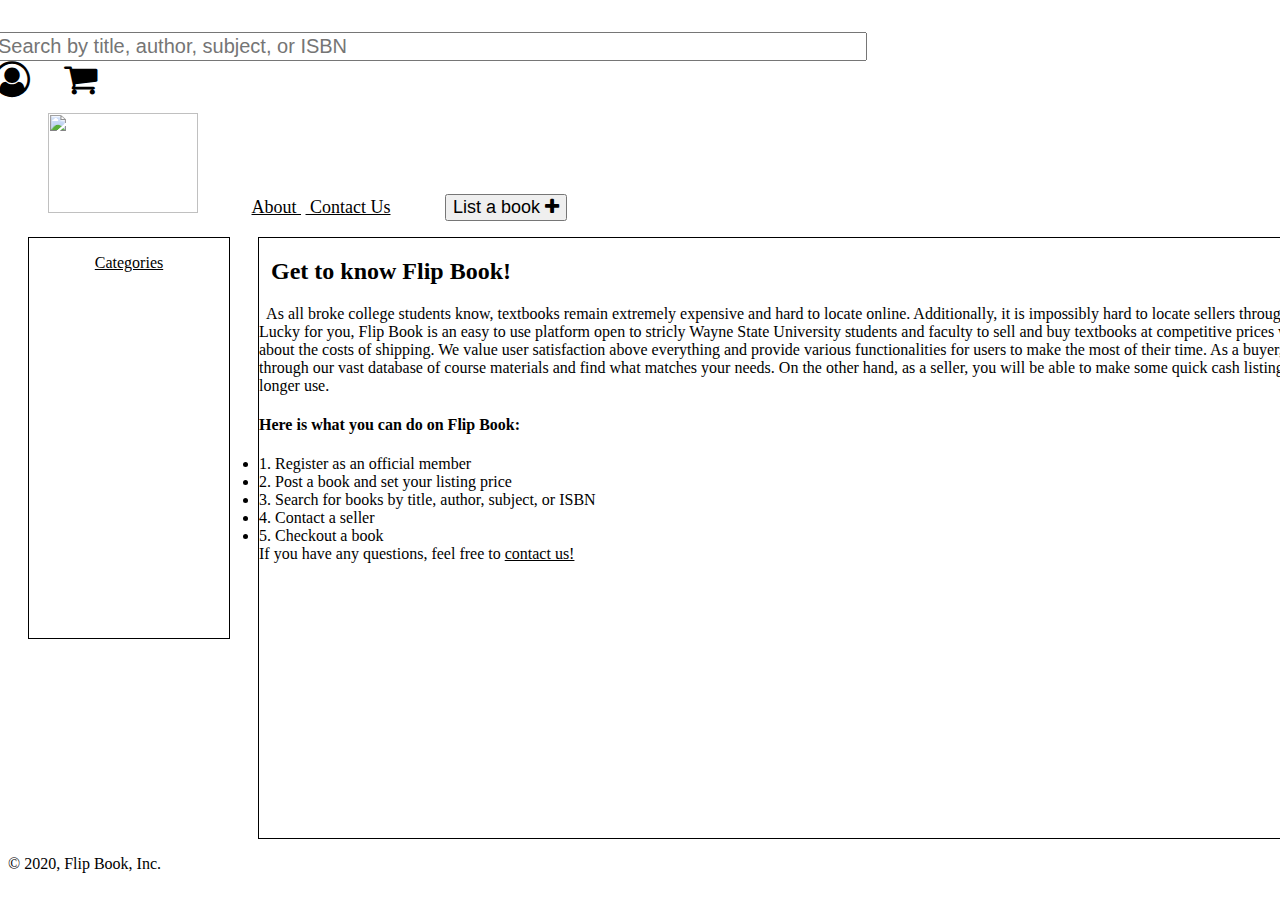
==== About.html @ 7fe08516 "Adding About and Contact pages" ====
<!DOCTYPE html>
<html>
<head>
	<title>Flip Book</title>
	<link rel="stylesheet" type="text/css" href="styles.css">
	<link rel="stylesheet" href="https://cdnjs.cloudflare.com/ajax/libs/font-awesome/4.7.0/css/font-awesome.min.css">
</head>
<body>

	<nav>
		<ul class="navigation">
			<p id="icons">
				<input id="search_bar" type="text" placeholder="Search by title, author, subject, or ISBN" size="70px">
				<a href=""><i class="fa fa-user-circle-o" style="font-size:36px"></i></a>
				<a href=""><i class="fa fa-shopping-cart" style="font-size:36px"></i></a>
			</p>
			<li href="main.html"><img src="images/Flip_Book_Logo.png" width="150px" height="100px"><li>
			<span id="menu">
				<a href="About.html">About&nbsp;</a>
				<a href= "ContactUs.html">&nbsp;Contact Us<a>
				<li id="list_book" href="list.html"><button style="font-size:18px">List a book <i class="fa fa-plus"></i></button></li>
			</span>
		</ul>
	</nav>

	<aside>
		<p id="aside_title">Categories</p>
	</aside>

	<main>
		<h2>&nbsp; Get to know Flip Book! </h2> 
		<p>&nbsp; As all broke college students know, textbooks remain extremely expensive and hard to locate online. Additionally, it is impossibly hard to locate sellers through Academica. Lucky for you, Flip Book is an easy to use platform open to stricly Wayne State University students and faculty to sell and buy textbooks at competitive prices without worrying about the costs of shipping. We value user satisfaction above everything and provide various functionalities for users to make the most of their time. As a buyer, you may browse through our vast database of course materials and find what matches your needs. On the other hand, as a seller, you will be able to make some quick cash listing books you no longer use. 

		<h4>Here is what you can do on Flip Book:</h4>
		<li>1. Register as an official member</li>
		<li>2. Post a book and set your listing price</li>
		<li>3. Search for books by title, author, subject, or ISBN</li>
		<li>4. Contact a seller</li>
		<li>5. Checkout a book</li>
		
		
		If you have any questions, feel free to <a href = "ContactUs.html">contact us!</a><br>
		</p>
	</main>

	<footer>
		<p>	&copy; 2020, Flip Book, Inc.</p>
	</footer>



</body>
</html>
---- styles.css ----
.navigation {
	list-style-type: none;

}

.navigation li{
	display: inline;
	padding-right: 50px;
	font-family: Cambria;
	font-size: 18px;
}

#search_bar {
	margin-right: 305px;
	font-size: 20px;
}

#about {
	margin-left: 300px;
}

#contact {
	margin-right: 600px;
}

#icons {
	float: right;
	margin-right: 100px;
}

.fa-shopping-cart {
	margin-left: 30px;
}

a:link, a:visited {
	color: black;
}

aside {
	width: 200px;
	height: 400px;
	margin-left: 20px;
	border: 1px solid black;
	float: left;
}

main {
	margin-left: 250px;
	width: 1150px;
	height: 600px;
	border: 1px solid black;

}

aside p {
	font-family: Cambria;
}

h2 {
	font-family: Cambria;
}

p{	
	
	font-family: Cambria;
}

#aside_title {
	text-align: center;
	text-decoration: underline;
}
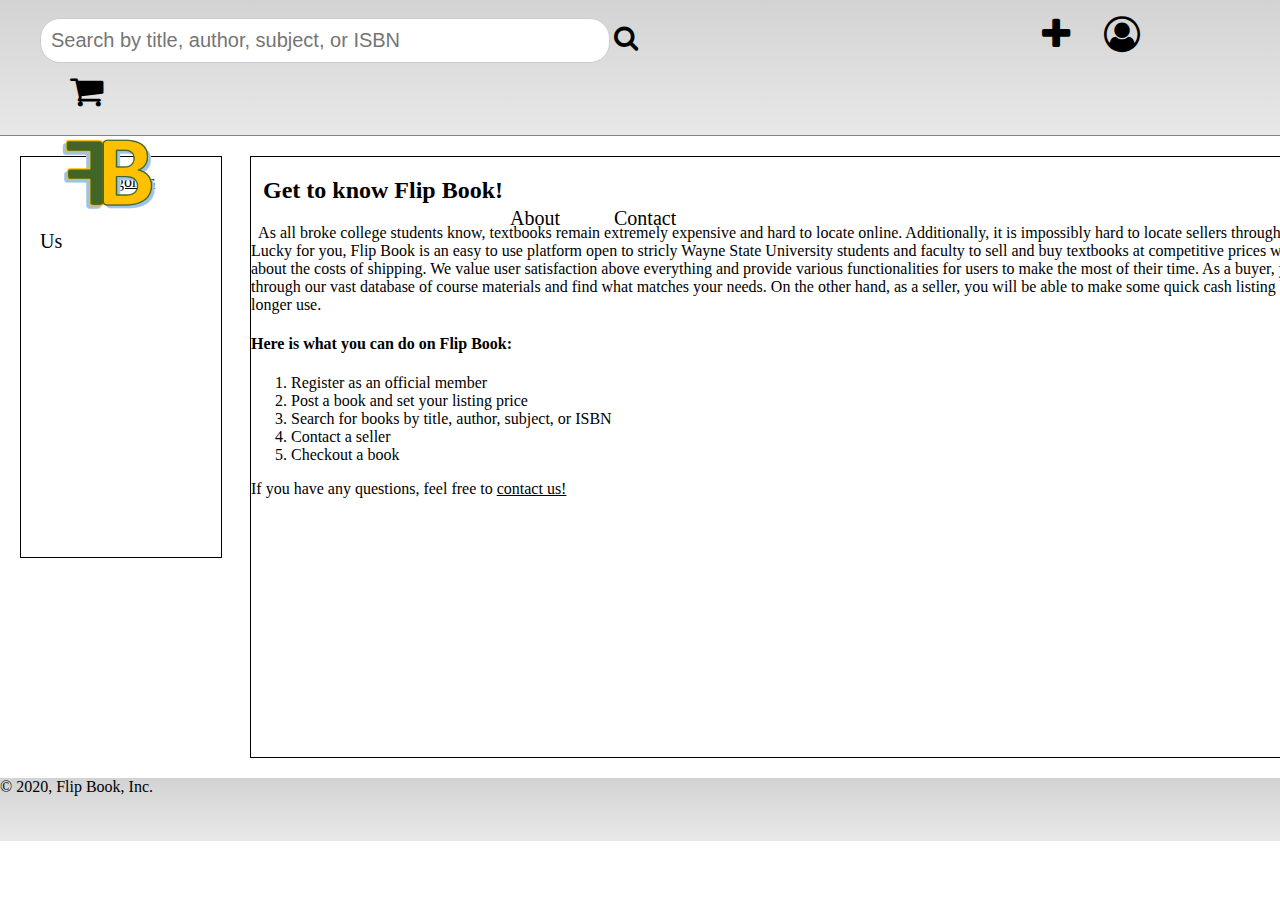
==== commit 84bdda33: "About page with updated header" ====
--- a/About.html
+++ b/About.html
@@ -11,14 +11,15 @@
 		<ul class="navigation">
 			<p id="icons">
 				<input id="search_bar" type="text" placeholder="Search by title, author, subject, or ISBN" size="70px">
+				<a href=""><i class="fa fa-search" style="font-size:26px"></i></a>
+				<a href=""><i class="fa fa-plus" style="font-size:36px"></i></a>
 				<a href=""><i class="fa fa-user-circle-o" style="font-size:36px"></i></a>
-				<a href=""><i class="fa fa-shopping-cart" style="font-size:36px"></i></a>
+				<a href="checkout.html"><i class="fa fa-shopping-cart" style="font-size:36px"></i></a>
 			</p>
-			<li href="main.html"><img src="images/Flip_Book_Logo.png" width="150px" height="100px"><li>
+			<li><a href="main.html"><img src="images/flipbook_logo.png" width="150px" height="100px"></a><li>
 			<span id="menu">
-				<a href="About.html">About&nbsp;</a>
-				<a href= "ContactUs.html">&nbsp;Contact Us<a>
-				<li id="list_book" href="list.html"><button style="font-size:18px">List a book <i class="fa fa-plus"></i></button></li>
+				<li><a id="about" href="About.html">About</a></li>
+				<li><a id="contact" href="ContactUs.html">Contact Us</a></li>
 			</span>
 		</ul>
 	</nav>
@@ -27,19 +28,21 @@
 		<p id="aside_title">Categories</p>
 	</aside>
 
+
 	<main>
 		<h2>&nbsp; Get to know Flip Book! </h2> 
 		<p>&nbsp; As all broke college students know, textbooks remain extremely expensive and hard to locate online. Additionally, it is impossibly hard to locate sellers through Academica. Lucky for you, Flip Book is an easy to use platform open to stricly Wayne State University students and faculty to sell and buy textbooks at competitive prices without worrying about the costs of shipping. We value user satisfaction above everything and provide various functionalities for users to make the most of their time. As a buyer, you may browse through our vast database of course materials and find what matches your needs. On the other hand, as a seller, you will be able to make some quick cash listing books you no longer use. 
 
 		<h4>Here is what you can do on Flip Book:</h4>
-		<li>1. Register as an official member</li>
-		<li>2. Post a book and set your listing price</li>
-		<li>3. Search for books by title, author, subject, or ISBN</li>
-		<li>4. Contact a seller</li>
-		<li>5. Checkout a book</li>
+		<ol>
+		<li> Register as an official member</li>
+		<li> Post a book and set your listing price</li>
+		<li> Search for books by title, author, subject, or ISBN</li>
+		<li> Contact a seller</li>
+		<li> Checkout a book</li>
+		</ol>
 		
-		
-		If you have any questions, feel free to <a href = "ContactUs.html">contact us!</a><br>
+		If you have any questions, feel free to <a href = "ContactUs.html"><u>contact us!</u></a><br>
 		</p>
 	</main>
 
--- a/styles.css
+++ b/styles.css
@@ -1,5 +1,19 @@
+body, html {
+	margin: 0;
+	padding: 0;
+	background-color: white;
+}
+nav {
+	background-image: linear-gradient(lightgray, #E8E8E8);
+	height: 135px;
+	border-bottom: 0.5px solid gray;
+	margin-bottom: 20px;
+	/*position: fixed;*/
+	top: -50px;
+}
 .navigation {
 	list-style-type: none;
+	margin: 0px;
 
 }
 
@@ -7,20 +21,26 @@
 	display: inline;
 	padding-right: 50px;
 	font-family: Cambria;
-	font-size: 18px;
+	font-size: 20px;
 }
 
 #search_bar {
-	margin-right: 305px;
+	margin-right: 0px;
 	font-size: 20px;
 }
 
+#search {
+	background-color: white;
+	height: 10px;
+	width: 50px;
+}
+
 #about {
-	margin-left: 300px;
+	margin-left: 215px;
 }
 
 #contact {
-	margin-right: 600px;
+	margin-right: 780px;
 }
 
 #icons {
@@ -28,19 +48,35 @@
 	margin-right: 100px;
 }
 
+.fa-search {
+	margin-right: 400px;
+}
+
 .fa-shopping-cart {
 	margin-left: 30px;
 }
 
+.fa-user-circle-o {
+	margin-left: 30px;
+}
+
+#list_book_button {
+	border-radius: 4px;
+	background-color: green;
+	color: gold;
+	font-weight: bold;
+}
+
 a:link, a:visited {
 	color: black;
+	text-decoration: none;
 }
 
 aside {
 	width: 200px;
 	height: 400px;
 	margin-left: 20px;
-	border: 1px solid black;
+	border: 0.5px solid black;
 	float: left;
 }
 
@@ -48,20 +84,11 @@
 	margin-left: 250px;
 	width: 1150px;
 	height: 600px;
-	border: 1px solid black;
+	border: 0.5px solid black;
 
 }
 
 aside p {
-	font-family: Cambria;
-}
-
-h2 {
-	font-family: Cambria;
-}
-
-p{	
-	
 	font-family: Cambria;
 }
 
@@ -70,4 +97,96 @@
 	text-decoration: underline;
 }
 
+#aside_checkout {
+	float: right;
+	margin-right: 50px;
+	width: 400px;
+	height: 600px;
+	border: 1px solid black;
+}
 
+#main_checkout_frame {
+	margin-left: 50px;
+	height: 600px;
+	border: 1px solid black;
+
+}
+
+.cart_item_frame {
+	margin: 50px;
+	height: 150px;
+	border: 1px solid black;
+}
+
+#book_image {
+	height: 130px;
+	padding-left: 10px;
+}
+
+.column {
+  float: left;
+  width: 25%;
+  height: 100%;
+  padding-top: 10px;
+}
+
+.buttons{
+	float:right;
+	padding-right: 10px;
+}
+
+input[type=text], textarea {
+  width: 50%; /* Full width */
+  padding: 10px; /* Some padding */ 
+  border: 1px solid #ccc; /* Gray border */
+  border-radius: 20px; /* Rounded borders */
+  box-sizing: border-box; /* Make sure that padding and width stays in place */
+  margin-top: 1px; /* Add a top margin */
+  margin-bottom: 10px; /* Bottom margin */
+  resize: vertical /* Allow the user to vertically resize the textarea (not horizontally) */
+}
+
+input[type=email], email {
+  width: 50%; /* Full width */
+  padding: 10px; /* Some padding */ 
+  border: 1px solid #ccc; 
+  border-radius: 20px; /* Rounded borders */
+  box-sizing: border-box; /* Make sure that padding and width stays in place */
+  margin-top: 1px; /* Add a top margin */
+  margin-bottom: 10px; /* Bottom margin */
+  resize: vertical /* Allow the user to vertically resize the textarea (not horizontally) */
+}
+
+/* Submit button*/
+input[type=submit] {
+  background-color: #4CAF50;
+  color: white;
+  padding: 12px 20px;
+  border: none;
+  border-radius: 4px;
+  cursor: pointer;
+}
+
+/* When moving the mouse over the submit button, add a yellow color */
+input[type=submit]:hover {
+  background-color: #FFD700;
+}
+
+/* Add a background color and some padding around the form */
+.container {
+  border-radius: 30px;
+  background-color: #f2f2f2;
+  padding: 50px;
+}
+
+#remove_book{
+	float:right;
+}
+
+footer {
+	background-image: linear-gradient(lightgray, #E8E8E8);
+	margin-top: 20px;
+	margin-bottom: 0px;
+	bottom: 0px;
+	min-height: 7vh
+}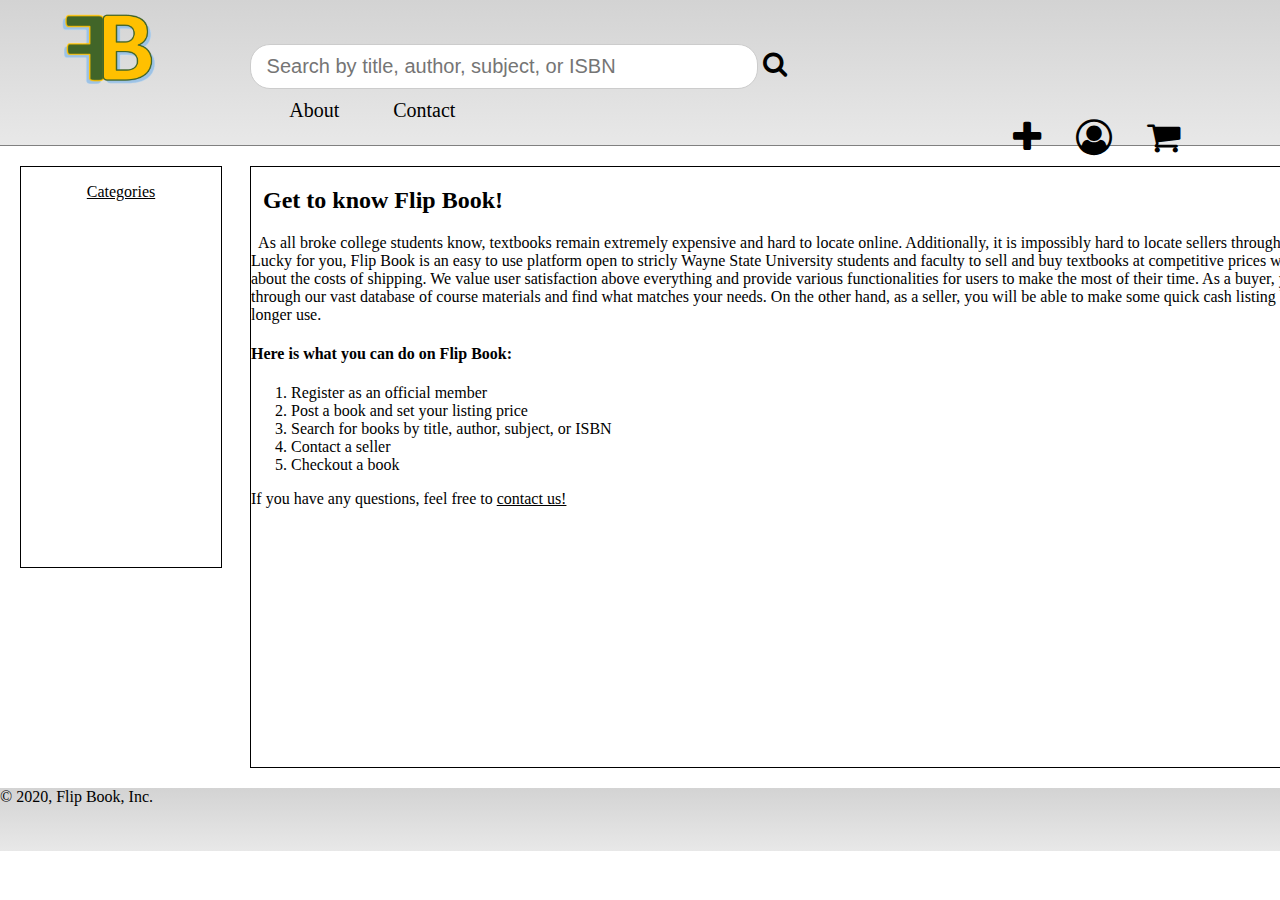
==== commit 87d71601: "Updated header" ====
--- a/About.html
+++ b/About.html
@@ -1,28 +1,51 @@
-<!DOCTYPE html>
+ <!DOCTYPE html>
 <html>
 <head>
 	<title>Flip Book</title>
+	<link rel="icon" type="image/png" href="images/flipbook_logo.png" />
+	<meta name="viewport" content="width=device-width, intial-scale=1.0">
 	<link rel="stylesheet" type="text/css" href="styles.css">
 	<link rel="stylesheet" href="https://cdnjs.cloudflare.com/ajax/libs/font-awesome/4.7.0/css/font-awesome.min.css">
 </head>
 <body>
 
+	<!----------------------->
+	<!---Navigation/header--->
+	<!----------------------->
 	<nav>
 		<ul class="navigation">
-			<p id="icons">
-				<input id="search_bar" type="text" placeholder="Search by title, author, subject, or ISBN" size="70px">
-				<a href=""><i class="fa fa-search" style="font-size:26px"></i></a>
-				<a href=""><i class="fa fa-plus" style="font-size:36px"></i></a>
-				<a href=""><i class="fa fa-user-circle-o" style="font-size:36px"></i></a>
-				<a href="checkout.html"><i class="fa fa-shopping-cart" style="font-size:36px"></i></a>
-			</p>
-			<li><a href="main.html"><img src="images/flipbook_logo.png" width="150px" height="100px"></a><li>
-			<span id="menu">
+			<!---Flip Book Logo--->
+			<li><a href="main.html"><img id="logo" src="images/flipbook_logo.png" width="150px" height="100px"></a></li>
+			
+			<!---Searchbar--->
+			<li>
+				<form id="searchbox" action="">
+					<input id="search_bar" type="text" placeholder=" Search by title, author, subject, or ISBN" size="70px">
+					<a href=""><i class="fa fa-search" style="font-size:26px"></i></a>
+				</form>
+			</li>
+			
+
+			<!---Icons--->
+			<li>
+				<p id="icons">
+					<a href="post.html"><i class="fa fa-plus" style="font-size:36px"></i></a>
+					<a href="profile.html"><i class="fa fa-user-circle-o" style="font-size:36px"></i></a>
+					<a href="checkout.html"><i class="fa fa-shopping-cart" style="font-size:36px"></i></a>
+				</p>
+			</li>
+
+
+			<!---Menu items--->
+			<div id="menu">
+				<br>
+				<br>
 				<li><a id="about" href="About.html">About</a></li>
 				<li><a id="contact" href="ContactUs.html">Contact Us</a></li>
-			</span>
+			</div>
 		</ul>
 	</nav>
+
 
 	<aside>
 		<p id="aside_title">Categories</p>
--- a/styles.css
+++ b/styles.css
@@ -1,192 +1,254 @@
-body, html {
-	margin: 0;
-	padding: 0;
-	background-color: white;
-}
-nav {
-	background-image: linear-gradient(lightgray, #E8E8E8);
-	height: 135px;
-	border-bottom: 0.5px solid gray;
-	margin-bottom: 20px;
-	/*position: fixed;*/
-	top: -50px;
-}
-.navigation {
-	list-style-type: none;
-	margin: 0px;
-
-}
-
-.navigation li{
-	display: inline;
-	padding-right: 50px;
-	font-family: Cambria;
-	font-size: 20px;
-}
-
-#search_bar {
-	margin-right: 0px;
-	font-size: 20px;
-}
-
-#search {
-	background-color: white;
-	height: 10px;
-	width: 50px;
-}
-
-#about {
-	margin-left: 215px;
-}
-
-#contact {
-	margin-right: 780px;
-}
-
-#icons {
-	float: right;
-	margin-right: 100px;
-}
-
-.fa-search {
-	margin-right: 400px;
-}
-
-.fa-shopping-cart {
-	margin-left: 30px;
-}
-
-.fa-user-circle-o {
-	margin-left: 30px;
-}
-
-#list_book_button {
-	border-radius: 4px;
-	background-color: green;
-	color: gold;
-	font-weight: bold;
-}
-
-a:link, a:visited {
-	color: black;
-	text-decoration: none;
-}
-
-aside {
-	width: 200px;
-	height: 400px;
-	margin-left: 20px;
-	border: 0.5px solid black;
-	float: left;
-}
-
-main {
-	margin-left: 250px;
-	width: 1150px;
-	height: 600px;
-	border: 0.5px solid black;
-
-}
-
-aside p {
-	font-family: Cambria;
-}
-
-#aside_title {
-	text-align: center;
-	text-decoration: underline;
-}
-
-#aside_checkout {
-	float: right;
-	margin-right: 50px;
-	width: 400px;
-	height: 600px;
-	border: 1px solid black;
-}
-
-#main_checkout_frame {
-	margin-left: 50px;
-	height: 600px;
-	border: 1px solid black;
-
-}
-
-.cart_item_frame {
-	margin: 50px;
-	height: 150px;
-	border: 1px solid black;
-}
-
-#book_image {
-	height: 130px;
-	padding-left: 10px;
-}
-
-.column {
-  float: left;
-  width: 25%;
-  height: 100%;
-  padding-top: 10px;
-}
-
-.buttons{
-	float:right;
-	padding-right: 10px;
-}
-
-input[type=text], textarea {
-  width: 50%; /* Full width */
-  padding: 10px; /* Some padding */ 
-  border: 1px solid #ccc; /* Gray border */
-  border-radius: 20px; /* Rounded borders */
-  box-sizing: border-box; /* Make sure that padding and width stays in place */
-  margin-top: 1px; /* Add a top margin */
-  margin-bottom: 10px; /* Bottom margin */
-  resize: vertical /* Allow the user to vertically resize the textarea (not horizontally) */
-}
-
-input[type=email], email {
-  width: 50%; /* Full width */
-  padding: 10px; /* Some padding */ 
-  border: 1px solid #ccc; 
-  border-radius: 20px; /* Rounded borders */
-  box-sizing: border-box; /* Make sure that padding and width stays in place */
-  margin-top: 1px; /* Add a top margin */
-  margin-bottom: 10px; /* Bottom margin */
-  resize: vertical /* Allow the user to vertically resize the textarea (not horizontally) */
-}
-
-/* Submit button*/
-input[type=submit] {
-  background-color: #4CAF50;
-  color: white;
-  padding: 12px 20px;
-  border: none;
-  border-radius: 4px;
-  cursor: pointer;
-}
-
-/* When moving the mouse over the submit button, add a yellow color */
-input[type=submit]:hover {
-  background-color: #FFD700;
-}
-
-/* Add a background color and some padding around the form */
-.container {
-  border-radius: 30px;
-  background-color: #f2f2f2;
-  padding: 50px;
-}
-
-#remove_book{
-	float:right;
-}
-
-footer {
-	background-image: linear-gradient(lightgray, #E8E8E8);
-	margin-top: 20px;
-	margin-bottom: 0px;
-	bottom: 0px;
-	min-height: 7vh
-}+body, html {
+	margin: 0;
+	padding: 0;
+	background-color: white;
+}
+
+#welcome {
+	text-align: center;
+	font-family: Cambria;
+	font-size: 30px;
+}
+
+.welcome_text {
+	text-align: center;
+	font-family: Cambria;
+	font-size: 18px;
+}
+
+#index_buttons {
+	text-align: center;
+	margin-top: 50px;
+}
+
+nav {
+	background-image: linear-gradient(lightgray, #E8E8E8);
+
+	border-bottom: 0.5px solid gray;
+	margin-bottom: 20px;
+	top: -50px;
+}
+.navigation {
+	list-style-type: none;
+	margin: 0px;
+
+}
+
+.navigation li{
+	display: inline;
+	padding-right: 50px;
+	font-family: Cambria;
+	font-size: 20px;
+}
+
+a:link, a:visited {
+	color: black;
+	text-decoration: none;
+}
+
+#logo {
+	float: left;
+	display: inline;
+}
+
+#searchbox {
+	float: left;
+	margin-top: 20px;
+	margin-left: 60px;
+}
+
+#search_bar {
+	margin-right: 0px;
+	font-size: 20px;
+	border-radius: 20px;
+}
+
+#menu {
+	position: relative;
+	left: -9.34%;
+	margin-top: 30px;
+}
+
+#about {
+	margin-left: 215px;
+}
+
+#contact {
+	margin-right: 780px;
+}
+
+#icons {
+	float: right;
+	margin-right: 100px;
+}
+
+.fa-search {
+	margin-right: 100px;
+}
+
+.fa-shopping-cart {
+	margin-left: 30px;
+}
+
+.fa-user-circle-o {
+	margin-left: 30px;
+}
+
+#list_book_button {
+	border-radius: 4px;
+	background-color: green;
+	color: gold;
+	font-weight: bold;
+}
+
+aside {
+	width: 200px;
+	height: 400px;
+	margin-left: 20px;
+	border: 0.5px solid black;
+	float: left;
+}
+
+main {
+	margin-left: 250px;
+	width: 1150px;
+	height: 600px;
+	border: 0.5px solid black;
+
+}
+
+aside p {
+	font-family: Cambria;
+}
+
+#aside_title {
+	text-align: center;
+	text-decoration: underline;
+}
+
+footer {
+	background-image: linear-gradient(lightgray, #E8E8E8);
+	margin-top: 43px;
+	min-height: 7vh
+}
+
+#copyright {
+	margin-left: 5%;
+}
+
+
+/**Checkout page**/
+#aside_checkout {
+	float: right;
+	margin-right: 50px;
+	width: 400px;
+	height: 600px;
+	border: 1px solid black;
+}
+
+#main_checkout_frame {
+	margin-left: 50px;
+	margin-right: 500px;
+	height: 600px;
+	border: 1px solid black;
+
+}
+
+.cart_item_frame {
+	margin: 50px;
+	height: 150px;
+	border: 1px solid black;
+}
+
+#book_image {
+	height: 130px;
+	padding-left: 10px;
+}
+
+.column {
+  float: left;
+  width: 25%;
+  height: 100%;
+  padding-top: 10px;
+}
+
+.buttons{
+	float:right;
+	padding-right: 10px;
+}
+
+#remove_book{
+	float:right;
+}
+
+#total_items {
+	width: 100%;
+	border-spacing: 15px;
+}
+
+#total_items th, td {
+	padding: 5px;
+<<<<<<< HEAD
+=======
+}
+
+#total_items th {
+	text-align: left;
+}
+
+
+input[type=text], textarea {
+  width: 50%; 
+  padding: 10px;  
+  border: 1px solid #ccc; 
+  border-radius: 20px; 
+  box-sizing: border-box; 
+  margin-top: 1px; 
+  margin-bottom: 10px; 
+  resize: vertical
+}
+
+input[type=email], email {
+  width: 50%; 
+  padding: 10px; 
+  border: 1px solid #ccc; 
+  border-radius: 20px; 
+  box-sizing: border-box; 
+  margin-top: 1px; 
+  margin-bottom: 10px; 
+  resize: vertical 
+}
+
+/* Submit button*/
+input[type=submit] {
+  background-color: #4CAF50;
+  color: white;
+  padding: 12px 20px;
+  border: none;
+  border-radius: 4px;
+  cursor: pointer;
+}
+
+/* When moving the mouse over the submit button, add a yellow color */
+input[type=submit]:hover {
+  background-color: #FFD700;
+}
+
+/* Add a background color and some padding around the form */
+.container {
+  border-radius: 30px;
+  background-color: #f2f2f2;
+  padding: 50px;
+}
+footer {
+	background-image: linear-gradient(lightgray, #E8E8E8);
+	margin-top: 20px;
+	margin-bottom: 0px;
+	bottom: 0px;
+	min-height: 7vh
+>>>>>>> 85f0d89fb856e86a7abe1f1151e11357374bbdf8
+}
+
+#total_items th {
+	text-align: left;
+}
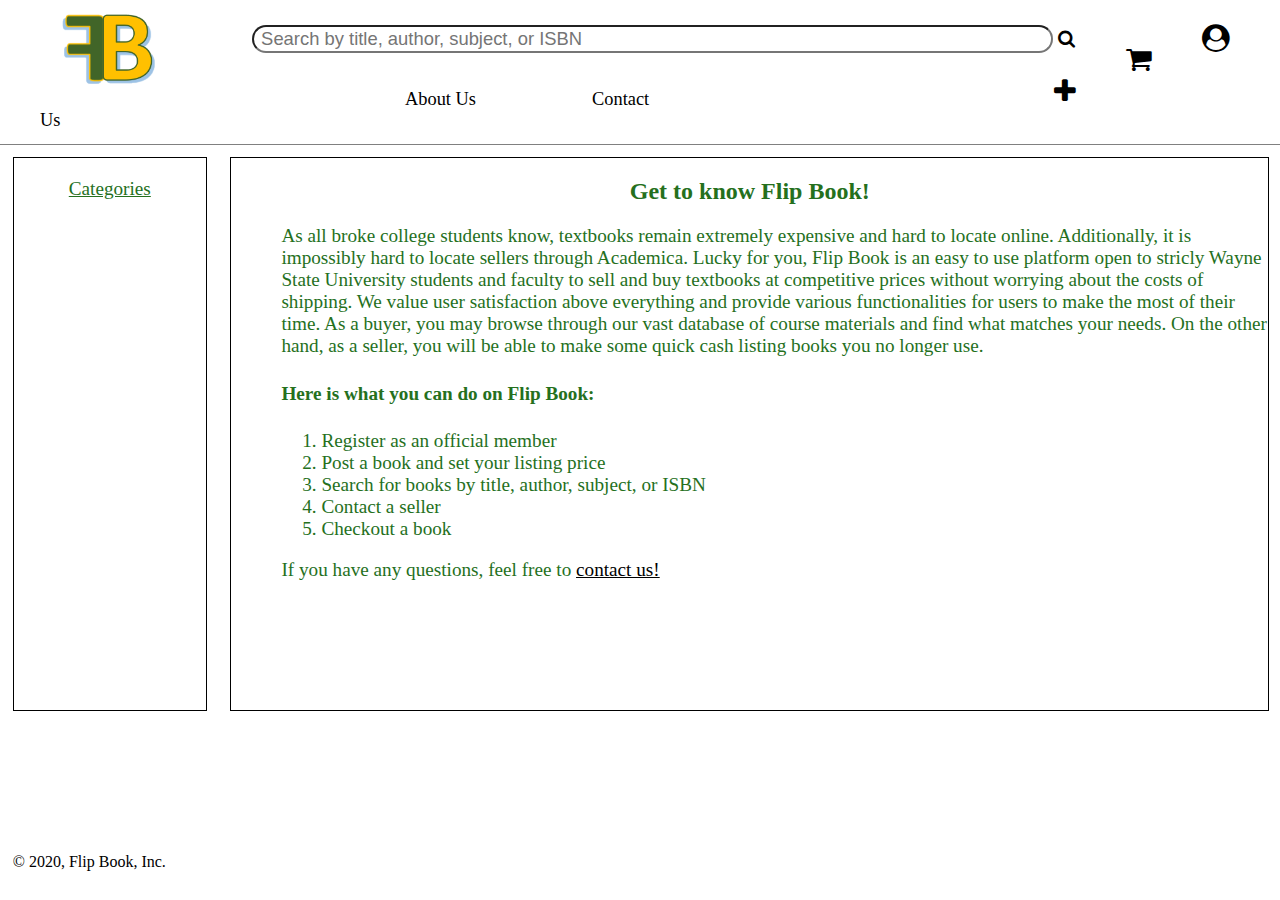
==== commit cf4dadbf: "Add files via upload" ====
--- a/About.html
+++ b/About.html
@@ -1,9 +1,10 @@
- <!DOCTYPE html>
+<!DOCTYPE html>
 <html>
 <head>
 	<title>Flip Book</title>
 	<link rel="icon" type="image/png" href="images/flipbook_logo.png" />
 	<meta name="viewport" content="width=device-width, intial-scale=1.0">
+	<link rel="stylesheet" type="text/css" href="layout.css">
 	<link rel="stylesheet" type="text/css" href="styles.css">
 	<link rel="stylesheet" href="https://cdnjs.cloudflare.com/ajax/libs/font-awesome/4.7.0/css/font-awesome.min.css">
 </head>
@@ -21,58 +22,67 @@
 			<li>
 				<form id="searchbox" action="">
 					<input id="search_bar" type="text" placeholder=" Search by title, author, subject, or ISBN" size="70px">
-					<a href=""><i class="fa fa-search" style="font-size:26px"></i></a>
+					<a href=""><i class="fa fa-search" style="font-size:100%"></i></a>
 				</form>
-			</li>
-			
-
-			<!---Icons--->
-			<li>
-				<p id="icons">
-					<a href="post.html"><i class="fa fa-plus" style="font-size:36px"></i></a>
-					<a href="profile.html"><i class="fa fa-user-circle-o" style="font-size:36px"></i></a>
-					<a href="checkout.html"><i class="fa fa-shopping-cart" style="font-size:36px"></i></a>
-				</p>
 			</li>
 
 
+			<!--Icons-->
+			<li class="icons"><a href="profile.html"><i class="fa fa-user-circle" style="font-size:150%"></i></a></li>
+			<li class="icons"><a href="checkout.html"><i class="fa fa-shopping-cart" style="font-size:150%"></i></a></li>
+			<li class="icons"><a href="post.html"><i class="fa fa-plus" style="font-size:150%"></i></a></li>
+
+		
 			<!---Menu items--->
-			<div id="menu">
+			<div>
 				<br>
 				<br>
-				<li><a id="about" href="About.html">About</a></li>
-				<li><a id="contact" href="ContactUs.html">Contact Us</a></li>
+				<br>
+				<li id="menu-about"><a id="about" href="About.html">About Us</a></li>
+				<li id="menu-contact"><a id="contact" href="ContactUs.html">Contact Us</a></li>
 			</div>
 		</ul>
 	</nav>
 
 
+	<!---------------------->
+	<!--------Aside--------->
+	<!---------------------->
 	<aside>
 		<p id="aside_title">Categories</p>
 	</aside>
 
 
-	<main>
-		<h2>&nbsp; Get to know Flip Book! </h2> 
-		<p>&nbsp; As all broke college students know, textbooks remain extremely expensive and hard to locate online. Additionally, it is impossibly hard to locate sellers through Academica. Lucky for you, Flip Book is an easy to use platform open to stricly Wayne State University students and faculty to sell and buy textbooks at competitive prices without worrying about the costs of shipping. We value user satisfaction above everything and provide various functionalities for users to make the most of their time. As a buyer, you may browse through our vast database of course materials and find what matches your needs. On the other hand, as a seller, you will be able to make some quick cash listing books you no longer use. 
+	<!---------------------->
+	<!--------Main---------->
+	<!---------------------->
+	<main id="about-main">
+		<center><h2>Get to know Flip Book! </h2></center>
 
-		<h4>Here is what you can do on Flip Book:</h4>
-		<ol>
-		<li> Register as an official member</li>
-		<li> Post a book and set your listing price</li>
-		<li> Search for books by title, author, subject, or ISBN</li>
-		<li> Contact a seller</li>
-		<li> Checkout a book</li>
-		</ol>
-		
-		If you have any questions, feel free to <a href = "ContactUs.html"><u>contact us!</u></a><br>
-		</p>
+		<div id="about-info">
+			<p>As all broke college students know, textbooks remain extremely expensive and hard to locate online. Additionally, it is impossibly hard to locate sellers through Academica. Lucky for you, Flip Book is an easy to use platform open to stricly Wayne State University students and faculty to sell and buy textbooks at competitive prices without worrying about the costs of shipping. We value user satisfaction above everything and provide various functionalities for users to make the most of their time. As a buyer, you may browse through our vast database of course materials and find what matches your needs. On the other hand, as a seller, you will be able to make some quick cash listing books you no longer use.</p>
+
+			<h4>Here is what you can do on Flip Book:</h4>
+			<ol>
+				<li> Register as an official member</li>
+				<li> Post a book and set your listing price</li>
+				<li> Search for books by title, author, subject, or ISBN</li>
+				<li> Contact a seller</li>
+				<li> Checkout a book</li>
+			</ol>
+			
+			<p>If you have any questions, feel free to <a href = "ContactUs.html"><u>contact us!</u></a><br></p>
+		</div>
 	</main>
 
+
+
+	<!---------------------->
+	<!--------Footer-------->
+	<!---------------------->
 	<footer>
-		<p>	&copy; 2020, Flip Book, Inc.</p>
+		<p id="copyright">&copy; 2020, Flip Book, Inc.</p>
 	</footer>
-
 
 
 </body>
--- a/layout.css
+++ b/layout.css
@@ -0,0 +1,89 @@
+body{
+	margin: 0;
+	padding: 0;
+	font-family: Cambria;
+	background-image: url("images/index-background.jpg");
+	background-size: cover;
+	height: 100%;
+	color: #25701d;
+}
+
+nav {
+	background: rgb(255, 255, 255);
+	border-bottom: 0.5px solid gray;
+	width: 100%;
+	padding-bottom: 1%;
+}
+
+#logo {
+	float: left;
+	display: inline;
+}
+
+
+.navigation {
+	list-style-type: none;
+	margin: 0px;
+}
+
+.navigation li{
+	display: inline;
+	padding-right: 50px;
+	font-family: Cambria;
+	font-size: 1.15em;
+}
+
+a:link, a:visited {
+	color: black;
+	text-decoration: none;
+}
+
+#searchbox {
+	float: left;
+	margin-top: 2%;
+	margin-left: 5%;
+}
+
+#search_bar {
+	margin-right: 0px;
+	font-size: 1em;
+	border-radius: 20px;
+}
+
+
+#about {
+	margin-left: 215px;
+}
+
+#contact {
+	margin-right: 780px;
+}
+
+.icons {
+	float: right;
+	margin-top: 2%;
+}
+
+#list_book_button {
+	border-radius: 4px;
+	background-color: green;
+	color: gold;
+	font-weight: bold;
+}
+
+#menu-contact {
+	margin-left: 5%;
+}
+
+footer {
+	background: rgb(255, 255, 255);
+	color: black;
+	min-height: 7vh;
+	position: absolute;
+ 	bottom: 0;
+ 	width: 100%;
+}
+
+#copyright {
+	margin-left: 1%;
+}--- a/styles.css
+++ b/styles.css
@@ -1,120 +1,20 @@
-body, html {
-	margin: 0;
-	padding: 0;
-	background-color: white;
-}
-
-#welcome {
-	text-align: center;
-	font-family: Cambria;
-	font-size: 30px;
-}
-
-.welcome_text {
-	text-align: center;
-	font-family: Cambria;
-	font-size: 18px;
-}
-
-#index_buttons {
-	text-align: center;
-	margin-top: 50px;
-}
-
-nav {
-	background-image: linear-gradient(lightgray, #E8E8E8);
-
-	border-bottom: 0.5px solid gray;
-	margin-bottom: 20px;
-	top: -50px;
-}
-.navigation {
-	list-style-type: none;
-	margin: 0px;
-
-}
-
-.navigation li{
-	display: inline;
-	padding-right: 50px;
-	font-family: Cambria;
-	font-size: 20px;
-}
-
-a:link, a:visited {
-	color: black;
-	text-decoration: none;
-}
-
-#logo {
-	float: left;
-	display: inline;
-}
-
-#searchbox {
-	float: left;
-	margin-top: 20px;
-	margin-left: 60px;
-}
-
-#search_bar {
-	margin-right: 0px;
-	font-size: 20px;
-	border-radius: 20px;
-}
-
-#menu {
-	position: relative;
-	left: -9.34%;
-	margin-top: 30px;
-}
-
-#about {
-	margin-left: 215px;
-}
-
-#contact {
-	margin-right: 780px;
-}
-
-#icons {
-	float: right;
-	margin-right: 100px;
-}
-
-.fa-search {
-	margin-right: 100px;
-}
-
-.fa-shopping-cart {
-	margin-left: 30px;
-}
-
-.fa-user-circle-o {
-	margin-left: 30px;
-}
-
-#list_book_button {
-	border-radius: 4px;
-	background-color: green;
-	color: gold;
-	font-weight: bold;
-}
-
 aside {
-	width: 200px;
-	height: 400px;
-	margin-left: 20px;
-	border: 0.5px solid black;
+	background: rgba(255, 255, 255, 0.95);
+	width: 15%;
+	height: 34.5em;
+	margin-left: 1%;
+	margin-top: 1%;
+	border: 1px solid black;
 	float: left;
 }
 
 main {
-	margin-left: 250px;
-	width: 1150px;
-	height: 600px;
+	background: rgba(255, 255, 255, 0.95);
+	margin-left: 18%;
+	margin-top: 1%;
+	width: 81%;
+	height: 34.5em;
 	border: 0.5px solid black;
-
 }
 
 aside p {
@@ -124,39 +24,37 @@
 #aside_title {
 	text-align: center;
 	text-decoration: underline;
-}
-
-footer {
-	background-image: linear-gradient(lightgray, #E8E8E8);
-	margin-top: 43px;
-	min-height: 7vh
-}
-
-#copyright {
-	margin-left: 5%;
+	font-size: 120%;
 }
 
 
-/**Checkout page**/
-#aside_checkout {
-	float: right;
-	margin-right: 50px;
-	width: 400px;
-	height: 600px;
+/*************************/
+/******Checkout page******/
+/*************************/
+
+#main_checkout_frame {
+	background: rgba(255, 255, 255, 0.95);
+	margin-left: 5%;
+	width: 62%;
+	height: 34em;
+	margin-top: 1%;
 	border: 1px solid black;
 }
 
-#main_checkout_frame {
-	margin-left: 50px;
-	margin-right: 500px;
-	height: 600px;
+#aside_checkout {
+	background: rgba(255, 255, 255, 0.95);
+	float: right;
+	margin-right: 5%;
+	width: 25%;
+	height: 34em;
+	margin-top: 1%;
 	border: 1px solid black;
-
 }
 
+
 .cart_item_frame {
-	margin: 50px;
-	height: 150px;
+	margin: 3%;
+	height: 28%;
 	border: 1px solid black;
 }
 
@@ -169,35 +67,36 @@
   float: left;
   width: 25%;
   height: 100%;
-  padding-top: 10px;
+  padding-top: 1%;
 }
 
 .buttons{
 	float:right;
-	padding-right: 10px;
+	padding-right: 5%;
 }
 
 #remove_book{
 	float:right;
 }
 
-#total_items {
+#total_items td {
+	padding: 5px;
+
+}
+
+#total_items th {
+	text-align: left;
+	padding: 5px;
 	width: 100%;
 	border-spacing: 15px;
 }
 
-#total_items th, td {
-	padding: 5px;
-<<<<<<< HEAD
-=======
-}
 
-#total_items th {
-	text-align: left;
-}
+/************************/
+/******Contact page******/
+/************************/
 
-
-input[type=text], textarea {
+#contact-fname, #contact-lname, textarea, #book-title, #author, #ISBN, #tags, #edition, #subject, #class-num, #price {
   width: 50%; 
   padding: 10px;  
   border: 1px solid #ccc; 
@@ -205,10 +104,10 @@
   box-sizing: border-box; 
   margin-top: 1px; 
   margin-bottom: 10px; 
-  resize: vertical
+  resize: vertical;
 }
 
-input[type=email], email {
+#contact-email {
   width: 50%; 
   padding: 10px; 
   border: 1px solid #ccc; 
@@ -216,11 +115,11 @@
   box-sizing: border-box; 
   margin-top: 1px; 
   margin-bottom: 10px; 
-  resize: vertical 
+  resize: vertical;
 }
 
 /* Submit button*/
-input[type=submit] {
+#contact-submit, #post-submit {
   background-color: #4CAF50;
   color: white;
   padding: 12px 20px;
@@ -230,7 +129,7 @@
 }
 
 /* When moving the mouse over the submit button, add a yellow color */
-input[type=submit]:hover {
+#contact-submit:hover {
   background-color: #FFD700;
 }
 
@@ -240,15 +139,14 @@
   background-color: #f2f2f2;
   padding: 50px;
 }
-footer {
-	background-image: linear-gradient(lightgray, #E8E8E8);
-	margin-top: 20px;
-	margin-bottom: 0px;
-	bottom: 0px;
-	min-height: 7vh
->>>>>>> 85f0d89fb856e86a7abe1f1151e11357374bbdf8
+
+
+#contact-form, #post-form {
+	margin-left: 50px;
 }
 
-#total_items th {
-	text-align: left;
+#about-info {
+	margin-left: 50px;
+	font-size: 120%;
 }
+
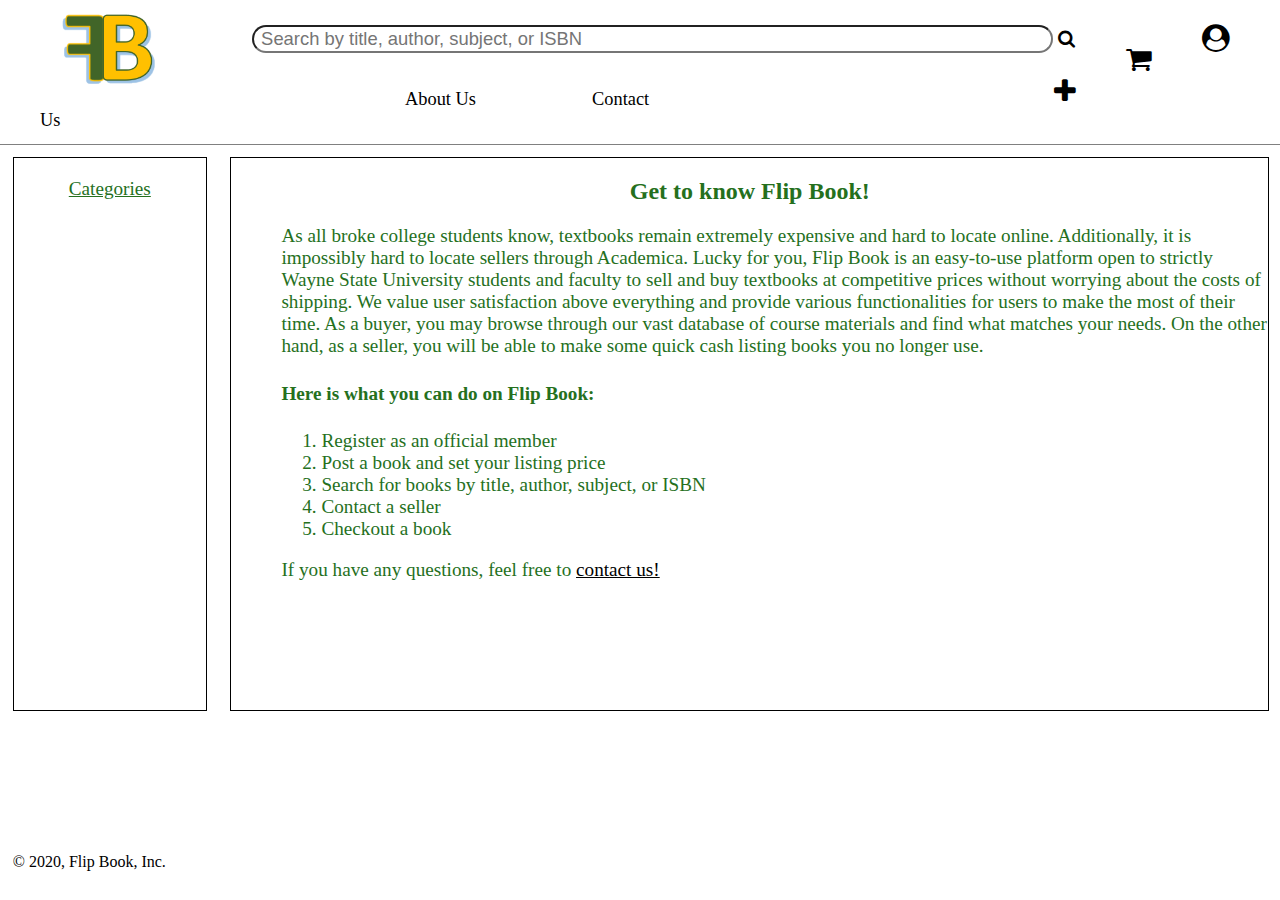
==== commit a841f107: "Minor grammar and spelling fixes" ====
--- a/About.html
+++ b/About.html
@@ -60,7 +60,7 @@
 		<center><h2>Get to know Flip Book! </h2></center>
 
 		<div id="about-info">
-			<p>As all broke college students know, textbooks remain extremely expensive and hard to locate online. Additionally, it is impossibly hard to locate sellers through Academica. Lucky for you, Flip Book is an easy to use platform open to stricly Wayne State University students and faculty to sell and buy textbooks at competitive prices without worrying about the costs of shipping. We value user satisfaction above everything and provide various functionalities for users to make the most of their time. As a buyer, you may browse through our vast database of course materials and find what matches your needs. On the other hand, as a seller, you will be able to make some quick cash listing books you no longer use.</p>
+			<p>As all broke college students know, textbooks remain extremely expensive and hard to locate online. Additionally, it is impossibly hard to locate sellers through Academica. Lucky for you, Flip Book is an easy-to-use platform open to strictly Wayne State University students and faculty to sell and buy textbooks at competitive prices without worrying about the costs of shipping. We value user satisfaction above everything and provide various functionalities for users to make the most of their time. As a buyer, you may browse through our vast database of course materials and find what matches your needs. On the other hand, as a seller, you will be able to make some quick cash listing books you no longer use.</p>
 
 			<h4>Here is what you can do on Flip Book:</h4>
 			<ol>
@@ -86,4 +86,4 @@
 
 
 </body>
-</html>+</html>
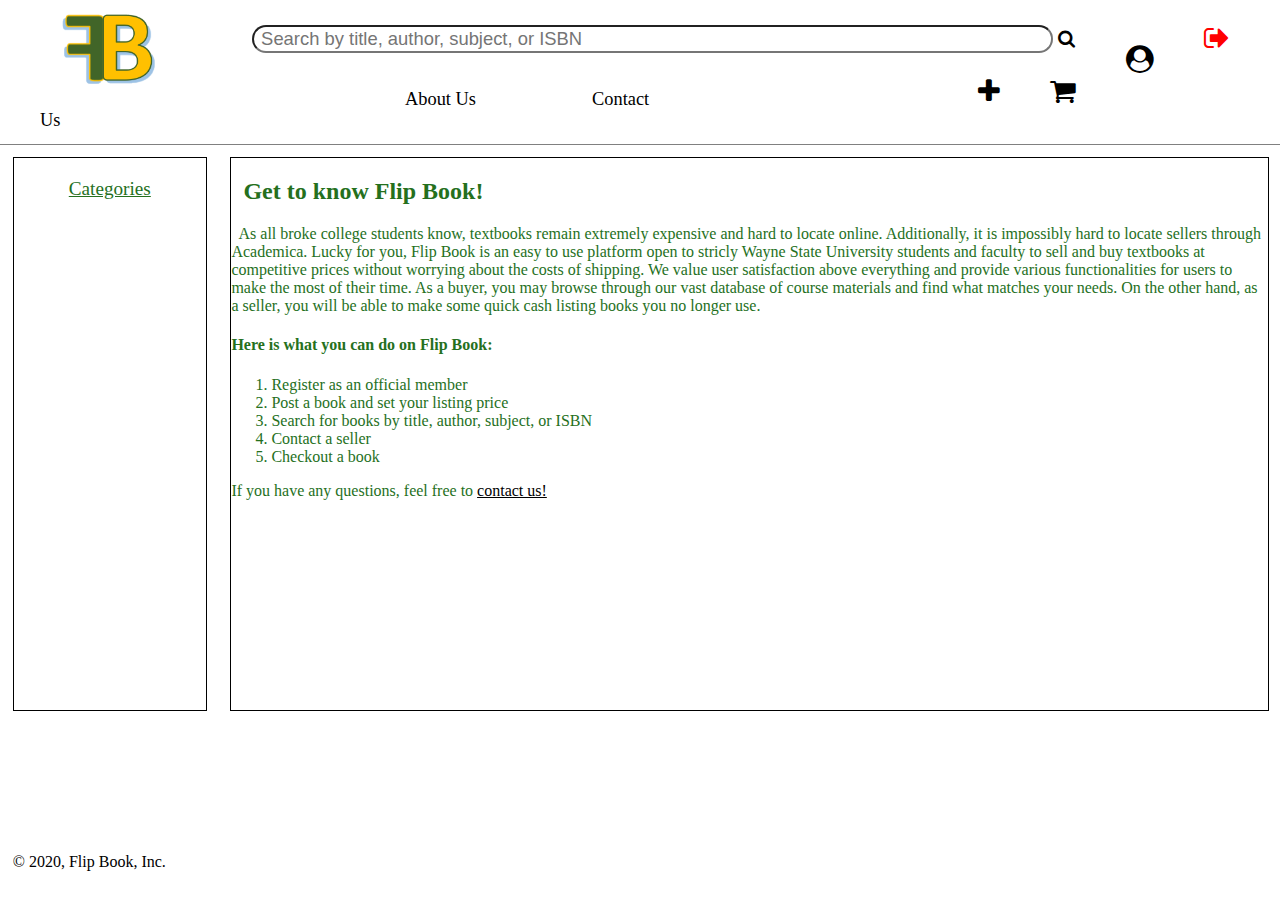
==== commit 9bd30e9d: "Updated headers and footers for ContactUs and About pages" ====
--- a/About.html
+++ b/About.html
@@ -1,15 +1,15 @@
-<!DOCTYPE html>
+ <!DOCTYPE html>
 <html>
 <head>
 	<title>Flip Book</title>
-	<link rel="icon" type="image/png" href="images/flipbook_logo.png" />
+<link rel="icon" type="image/png" href="images/flipbook_logo.png" />
 	<meta name="viewport" content="width=device-width, intial-scale=1.0">
 	<link rel="stylesheet" type="text/css" href="layout.css">
 	<link rel="stylesheet" type="text/css" href="styles.css">
 	<link rel="stylesheet" href="https://cdnjs.cloudflare.com/ajax/libs/font-awesome/4.7.0/css/font-awesome.min.css">
 </head>
+
 <body>
-
 	<!----------------------->
 	<!---Navigation/header--->
 	<!----------------------->
@@ -28,9 +28,11 @@
 
 
 			<!--Icons-->
+			<li class="icons"><a href="logout.php" onclick="return confirm('Are you sure you want to logout?');"><i class="fa fa-sign-out" style="font-size:150%;color:red"></i></a></li>
 			<li class="icons"><a href="profile.html"><i class="fa fa-user-circle" style="font-size:150%"></i></a></li>
 			<li class="icons"><a href="checkout.html"><i class="fa fa-shopping-cart" style="font-size:150%"></i></a></li>
 			<li class="icons"><a href="post.html"><i class="fa fa-plus" style="font-size:150%"></i></a></li>
+		
 
 		
 			<!---Menu items--->
@@ -46,36 +48,30 @@
 
 
 	<!---------------------->
-	<!--------Aside--------->
+	<!--Aside (Categories)-->
 	<!---------------------->
 	<aside>
 		<p id="aside_title">Categories</p>
 	</aside>
 
 
-	<!---------------------->
-	<!--------Main---------->
-	<!---------------------->
-	<main id="about-main">
-		<center><h2>Get to know Flip Book! </h2></center>
 
-		<div id="about-info">
-			<p>As all broke college students know, textbooks remain extremely expensive and hard to locate online. Additionally, it is impossibly hard to locate sellers through Academica. Lucky for you, Flip Book is an easy-to-use platform open to strictly Wayne State University students and faculty to sell and buy textbooks at competitive prices without worrying about the costs of shipping. We value user satisfaction above everything and provide various functionalities for users to make the most of their time. As a buyer, you may browse through our vast database of course materials and find what matches your needs. On the other hand, as a seller, you will be able to make some quick cash listing books you no longer use.</p>
+	<main>
+		<h2>&nbsp; Get to know Flip Book! </h2> 
+		<p>&nbsp; As all broke college students know, textbooks remain extremely expensive and hard to locate online. Additionally, it is impossibly hard to locate sellers through Academica. Lucky for you, Flip Book is an easy to use platform open to stricly Wayne State University students and faculty to sell and buy textbooks at competitive prices without worrying about the costs of shipping. We value user satisfaction above everything and provide various functionalities for users to make the most of their time. As a buyer, you may browse through our vast database of course materials and find what matches your needs. On the other hand, as a seller, you will be able to make some quick cash listing books you no longer use. 
 
-			<h4>Here is what you can do on Flip Book:</h4>
-			<ol>
-				<li> Register as an official member</li>
-				<li> Post a book and set your listing price</li>
-				<li> Search for books by title, author, subject, or ISBN</li>
-				<li> Contact a seller</li>
-				<li> Checkout a book</li>
-			</ol>
-			
-			<p>If you have any questions, feel free to <a href = "ContactUs.html"><u>contact us!</u></a><br></p>
-		</div>
+		<h4>Here is what you can do on Flip Book:</h4>
+		<ol>
+		<li> Register as an official member</li>
+		<li> Post a book and set your listing price</li>
+		<li> Search for books by title, author, subject, or ISBN</li>
+		<li> Contact a seller</li>
+		<li> Checkout a book</li>
+		</ol>
+		
+		If you have any questions, feel free to <a href = "ContactUs.php"><u>contact us!</u></a><br>
+		</p>
 	</main>
-
-
 
 	<!---------------------->
 	<!--------Footer-------->
@@ -85,5 +81,7 @@
 	</footer>
 
 
+
+
 </body>
-</html>
+</html>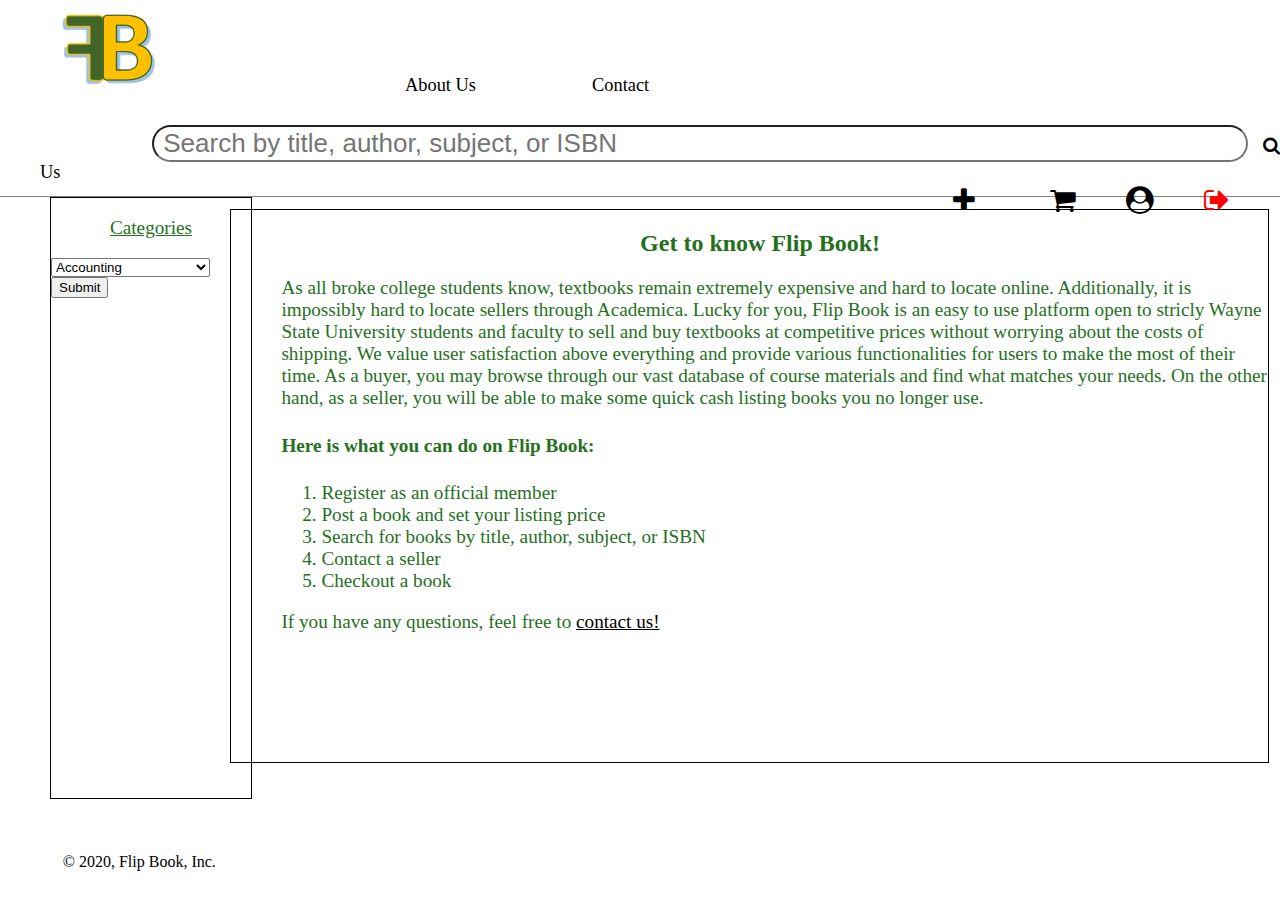
==== commit 835772af: "Updating my branch from master" ====
--- a/About.html
+++ b/About.html
@@ -1,22 +1,22 @@
- <!DOCTYPE html>
+<!DOCTYPE html>
 <html>
 <head>
 	<title>Flip Book</title>
-<link rel="icon" type="image/png" href="images/flipbook_logo.png" />
+	<link rel="icon" type="image/png" href="images/flipbook_logo.png" />
 	<meta name="viewport" content="width=device-width, intial-scale=1.0">
 	<link rel="stylesheet" type="text/css" href="layout.css">
 	<link rel="stylesheet" type="text/css" href="styles.css">
 	<link rel="stylesheet" href="https://cdnjs.cloudflare.com/ajax/libs/font-awesome/4.7.0/css/font-awesome.min.css">
 </head>
+<body>
 
-<body>
 	<!----------------------->
 	<!---Navigation/header--->
 	<!----------------------->
 	<nav>
 		<ul class="navigation">
 			<!---Flip Book Logo--->
-			<li><a href="main.html"><img id="logo" src="images/flipbook_logo.png" width="150px" height="100px"></a></li>
+			<li><a href="main.php"><img id="logo" src="images/flipbook_logo.png" width="150px" height="100px"></a></li>
 			
 			<!---Searchbar--->
 			<li>
@@ -31,8 +31,7 @@
 			<li class="icons"><a href="logout.php" onclick="return confirm('Are you sure you want to logout?');"><i class="fa fa-sign-out" style="font-size:150%;color:red"></i></a></li>
 			<li class="icons"><a href="profile.html"><i class="fa fa-user-circle" style="font-size:150%"></i></a></li>
 			<li class="icons"><a href="checkout.html"><i class="fa fa-shopping-cart" style="font-size:150%"></i></a></li>
-			<li class="icons"><a href="post.html"><i class="fa fa-plus" style="font-size:150%"></i></a></li>
-		
+			<li class="icons"><a href="post.php"><i class="fa fa-plus" style="font-size:150%"></i></a></li>
 
 		
 			<!---Menu items--->
@@ -41,37 +40,76 @@
 				<br>
 				<br>
 				<li id="menu-about"><a id="about" href="About.html">About Us</a></li>
-				<li id="menu-contact"><a id="contact" href="ContactUs.html">Contact Us</a></li>
+				<li id="menu-contact"><a id="contact" href="ContactUs.php">Contact Us</a></li>
 			</div>
 		</ul>
 	</nav>
 
 
 	<!---------------------->
-	<!--Aside (Categories)-->
+	<!--------Aside--------->
 	<!---------------------->
 	<aside>
 		<p id="aside_title">Categories</p>
+		<form action="main.php" method="post">
+			<select name="category">
+				<option value="Accounting">Accounting</option>
+				<option value="Art">Art</option>
+				<option value="Biology">Biology</option>
+				<option value="Calculus">Calculus</option>
+				<option value="Chemistry">Chemistry</option>
+				<option value="Computer Science">Computer Science</option>
+				<option value="Criminal Justice">Criminal Justice</option>
+				<option value="Dance">Dance</option>
+				<option value="Economics">Economics</option>
+				<option value="Education">Education</option>
+				<option value="Engineering">Engineering</option>
+				<option value="Environmental Science">Environmental Science</option>
+				<option value="History">History</option>
+				<option value="Journalism">Journalism</option>
+				<option value="Languages">Languages</option>
+				<option value="Law">Law</option>
+				<option value="Management">Management</option>
+				<option value="Medicine">Medicine</option>
+				<option value="Music">Music</option>
+				<option value="Nursing">Nursing</option>
+				<option value="Pharmacy">Pharmacy</option>
+				<option value="Philosophy">Philosophy</option>
+				<option value="Political Science">Political Science</option>
+				<option value="Psychology">Psychology</option>
+				<option value="Sociology">Sociology</option>-
+			</select>
+			<input type="submit" value="Submit">
+  			
+		</form>
+
+
 	</aside>
 
 
+	<!---------------------->
+	<!--------Main---------->
+	<!---------------------->
+	<main id="about-main">
+		<center><h2>Get to know Flip Book! </h2></center>
 
-	<main>
-		<h2>&nbsp; Get to know Flip Book! </h2> 
-		<p>&nbsp; As all broke college students know, textbooks remain extremely expensive and hard to locate online. Additionally, it is impossibly hard to locate sellers through Academica. Lucky for you, Flip Book is an easy to use platform open to stricly Wayne State University students and faculty to sell and buy textbooks at competitive prices without worrying about the costs of shipping. We value user satisfaction above everything and provide various functionalities for users to make the most of their time. As a buyer, you may browse through our vast database of course materials and find what matches your needs. On the other hand, as a seller, you will be able to make some quick cash listing books you no longer use. 
+		<div id="about-info">
+			<p>As all broke college students know, textbooks remain extremely expensive and hard to locate online. Additionally, it is impossibly hard to locate sellers through Academica. Lucky for you, Flip Book is an easy to use platform open to stricly Wayne State University students and faculty to sell and buy textbooks at competitive prices without worrying about the costs of shipping. We value user satisfaction above everything and provide various functionalities for users to make the most of their time. As a buyer, you may browse through our vast database of course materials and find what matches your needs. On the other hand, as a seller, you will be able to make some quick cash listing books you no longer use.</p>
 
-		<h4>Here is what you can do on Flip Book:</h4>
-		<ol>
-		<li> Register as an official member</li>
-		<li> Post a book and set your listing price</li>
-		<li> Search for books by title, author, subject, or ISBN</li>
-		<li> Contact a seller</li>
-		<li> Checkout a book</li>
-		</ol>
-		
-		If you have any questions, feel free to <a href = "ContactUs.php"><u>contact us!</u></a><br>
-		</p>
+			<h4>Here is what you can do on Flip Book:</h4>
+			<ol>
+				<li> Register as an official member</li>
+				<li> Post a book and set your listing price</li>
+				<li> Search for books by title, author, subject, or ISBN</li>
+				<li> Contact a seller</li>
+				<li> Checkout a book</li>
+			</ol>
+			
+			<p>If you have any questions, feel free to <a href = "ContactUs.php"><u>contact us!</u></a><br></p>
+		</div>
 	</main>
+
+
 
 	<!---------------------->
 	<!--------Footer-------->
@@ -81,7 +119,5 @@
 	</footer>
 
 
-
-
 </body>
 </html>--- a/styles.css
+++ b/styles.css
@@ -1,152 +1,279 @@
-aside {
-	background: rgba(255, 255, 255, 0.95);
-	width: 15%;
-	height: 34.5em;
-	margin-left: 1%;
-	margin-top: 1%;
-	border: 1px solid black;
-	float: left;
-}
-
-main {
-	background: rgba(255, 255, 255, 0.95);
-	margin-left: 18%;
-	margin-top: 1%;
-	width: 81%;
-	height: 34.5em;
-	border: 0.5px solid black;
-}
-
-aside p {
-	font-family: Cambria;
-}
-
-#aside_title {
-	text-align: center;
-	text-decoration: underline;
-	font-size: 120%;
-}
-
-
-/*************************/
-/******Checkout page******/
-/*************************/
-
-#main_checkout_frame {
-	background: rgba(255, 255, 255, 0.95);
-	margin-left: 5%;
-	width: 62%;
-	height: 34em;
-	margin-top: 1%;
-	border: 1px solid black;
-}
-
-#aside_checkout {
-	background: rgba(255, 255, 255, 0.95);
-	float: right;
-	margin-right: 5%;
-	width: 25%;
-	height: 34em;
-	margin-top: 1%;
-	border: 1px solid black;
-}
-
-
-.cart_item_frame {
-	margin: 3%;
-	height: 28%;
-	border: 1px solid black;
-}
-
-#book_image {
-	height: 130px;
-	padding-left: 10px;
-}
-
-.column {
-  float: left;
-  width: 25%;
-  height: 100%;
-  padding-top: 1%;
-}
-
-.buttons{
-	float:right;
-	padding-right: 5%;
-}
-
-#remove_book{
-	float:right;
-}
-
-#total_items td {
-	padding: 5px;
-
-}
-
-#total_items th {
-	text-align: left;
-	padding: 5px;
-	width: 100%;
-	border-spacing: 15px;
-}
-
-
-/************************/
-/******Contact page******/
-/************************/
-
-#contact-fname, #contact-lname, textarea, #book-title, #author, #ISBN, #tags, #edition, #subject, #class-num, #price {
-  width: 50%; 
-  padding: 10px;  
-  border: 1px solid #ccc; 
-  border-radius: 20px; 
-  box-sizing: border-box; 
-  margin-top: 1px; 
-  margin-bottom: 10px; 
-  resize: vertical;
-}
-
-#contact-email {
-  width: 50%; 
-  padding: 10px; 
-  border: 1px solid #ccc; 
-  border-radius: 20px; 
-  box-sizing: border-box; 
-  margin-top: 1px; 
-  margin-bottom: 10px; 
-  resize: vertical;
-}
-
-/* Submit button*/
-#contact-submit, #post-submit {
-  background-color: #4CAF50;
-  color: white;
-  padding: 12px 20px;
-  border: none;
-  border-radius: 4px;
-  cursor: pointer;
-}
-
-/* When moving the mouse over the submit button, add a yellow color */
-#contact-submit:hover {
-  background-color: #FFD700;
-}
-
-/* Add a background color and some padding around the form */
-.container {
-  border-radius: 30px;
-  background-color: #f2f2f2;
-  padding: 50px;
-}
-
-
-#contact-form, #post-form {
-	margin-left: 50px;
-}
-
-#about-info {
-	margin-left: 50px;
-	font-size: 120%;
-}
-
+<<<<<<< HEAD
+nav {
+	margin-top: 20px;
+	margin-left: 50px;
+	margin-right: 50px;
+	padding-bottom: 20px;
+}
+
+#search_bar {
+	margin-left: 50px;
+	font-size: 26px;
+}
+
+
+#icons {
+	float: right;
+}
+
+.fa-search {
+	margin-left: 10px;
+}
+
+.fa-question-circle {
+	margin-left: 25px;
+}
+
+.fa-envelope {
+	margin-left: 25px;
+}
+
+.fa-user-circle-o {
+	margin-left: 25px;
+}
+
+.fa-shopping-cart {
+	margin-left: 25px;
+}
+
+a:link, a:visited {
+	color: black;
+}
+
+aside {
+	float: left;
+	margin-left: 50px;
+	width: 200px;
+	height: 600px;
+	border: 1px solid black;
+	
+}
+
+main {
+	margin-left: 300px;
+	margin-right: 50px;
+	height: 600px;
+	border: 1px solid black;
+
+}
+
+aside p {
+	font-family: Cambria;
+}
+
+#aside_title {
+	text-align: center;
+	text-decoration: underline;
+}
+
+footer {
+	margin-left: 50px;
+}
+=======
+aside {
+	background: rgba(255, 255, 255, 0.95);
+	width: 15%;
+	height: 34.5em;
+	margin-left: 1%;
+	margin-top: 1%;
+	border: 1px solid black;
+	float: left;
+}
+
+main {
+	background: rgba(255, 255, 255, 0.95);
+	margin-left: 18%;
+	margin-top: 1%;
+	width: 81%;
+	height: 34.5em;
+	border: 0.5px solid black;
+}
+
+aside p {
+	font-family: Cambria;
+}
+
+#aside_title {
+	text-align: center;
+	text-decoration: underline;
+	font-size: 120%;
+}
+
+#categories {
+	list-style-type: none;
+	font-size: 95%;
+	text-decoration: underline;
+}
+
+/*************************/
+/********Main page********/
+/*************************/
+
+#listings {
+	text-align: center;
+	font-size: 60%;
+	color: black;
+}
+
+
+/*************************/
+/******Checkout page******/
+/*************************/
+
+#main_checkout_frame {
+	background: rgba(255, 255, 255, 0.95);
+	margin-left: 5%;
+	width: 62%;
+	height: 34em;
+	margin-top: 1%;
+	border: 1px solid black;
+}
+
+#aside_checkout {
+	background: rgba(255, 255, 255, 0.95);
+	float: right;
+	margin-right: 5%;
+	width: 25%;
+	height: 34em;
+	margin-top: 1%;
+	border: 1px solid black;
+}
+
+
+.cart_item_frame {
+	margin: 3%;
+	height: 28%;
+	border: 1px solid black;
+}
+
+#book_image {
+	height: 130px;
+	padding-left: 10px;
+}
+
+.column {
+  float: left;
+  width: 25%;
+  height: 100%;
+  padding-top: 1%;
+}
+
+.buttons{
+	float:right;
+	padding-right: 5%;
+}
+
+#remove_book{
+	float:right;
+}
+
+#total_items td {
+	padding: 5px;
+
+}
+
+#total_items th {
+	text-align: left;
+	padding: 5px;
+	width: 100%;
+	border-spacing: 15px;
+}
+
+
+/************************/
+/******Contact page******/
+/************************/
+
+#contact-fname, #contact-lname, textarea, #book-title, #author, #ISBN, #tags, #edition, #subject, #class-num, #price {
+  width: 50%; 
+  padding: 10px;  
+  border: 1px solid #ccc; 
+  border-radius: 20px; 
+  box-sizing: border-box; 
+  margin-top: 1px; 
+  margin-bottom: 10px; 
+  resize: vertical;
+}
+
+#contact-email {
+  width: 50%; 
+  padding: 10px; 
+  border: 1px solid #ccc; 
+  border-radius: 20px; 
+  box-sizing: border-box; 
+  margin-top: 1px; 
+  margin-bottom: 10px; 
+  resize: vertical;
+}
+
+/* Submit button*/
+#contact-submit, #post-submit {
+  background-color: #4CAF50;
+  color: white;
+  padding: 12px 20px;
+  border: none;
+  border-radius: 4px;
+  cursor: pointer;
+}
+
+/* When moving the mouse over the submit button, add a yellow color */
+#contact-submit:hover {
+  background-color: #FFD700;
+}
+
+/* Add a background color and some padding around the form */
+
+#post-form {
+	margin-left: 50px;
+}
+
+.contactform input[type=text], textarea {
+  width: 50%; 
+  padding: 10px;  
+  border: 1px solid #ccc; 
+  border-radius: 20px; 
+  box-sizing: border-box; 
+  margin-top: 1px; 
+  margin-bottom: 10px; 
+  resize: vertical
+}
+
+.contactform input[type=email], email {
+  width: 50%; 
+  padding: 10px; 
+  border: 1px solid #ccc; 
+  border-radius: 20px; 
+  box-sizing: border-box; 
+  margin-top: 1px; 
+  margin-bottom: 10px; 
+  resize: vertical 
+}
+
+/* Submit button*/
+.contactform input[type=submit] {
+  background-color: #4CAF50;
+  color: white;
+  padding: 12px 20px;
+  border: none;
+  border-radius: 4px;
+  cursor: pointer;
+}
+
+/* When moving the mouse over the submit button, add a yellow color */
+.contactform input[type=submit]:hover {
+  background-color: #FFD700;
+}
+
+/* Add a background color and some padding around the form */
+.container {
+  border-radius: 30px;
+  background-color: #f2f2f2;
+  padding: 50px;
+}
+
+#about-info {
+	margin-left: 50px;
+	font-size: 120%;
+}
+
+>>>>>>> master
